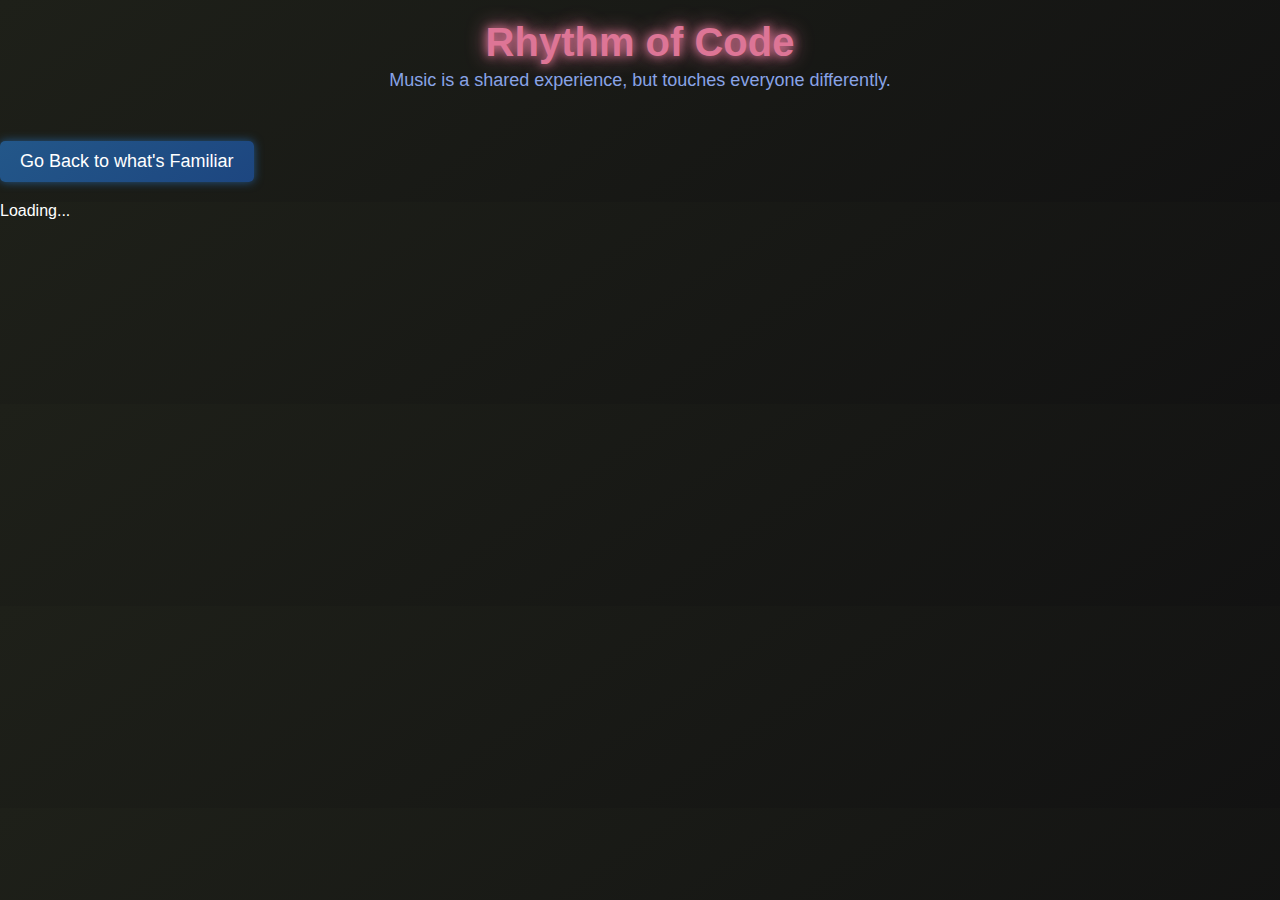
==== design.html @ 0e4c5521 "second page and song" ====
<!DOCTYPE html>
<html lang="en">
  <head>
    <meta charset="UTF-8">
    <meta name="viewport" content="width=device-width, initial-scale=1.0">
    <title>Perlin Noise Visualization</title>
    <link rel="stylesheet" href="styles.css">
    <script src="libraries/p5.min.js"></script>
    <script src="libraries/p5.sound.min.js"></script>
    <script src="sketch1.js" defer></script>
  </head>
  <body>
    <h1>Rhythm of Code</h1>
    <p>Music is a shared experience, but touches everyone differently.</p>
    <a href="index.html" class="nav-button">Go Back to what's Familiar</a>
  </body>
</html>
---- styles.css ----
/* General styles */
body {
    margin: 0;
    font-family: 'Orbitron', sans-serif;
    color: #FFFFFF;
    background: linear-gradient(145deg, #1E2019, #121212);
    overflow: hidden;
  }
  
  /* Title and instructions */
  h1 {
    text-align: center;
    margin: 20px 0 5px 0;
    font-size: 40px;
    color: #DD7596;
    text-shadow: 0 0 10px #DD7596, 0 0 20px #DD7596;
  }
  
  p {
    text-align: center;
    margin: 0 0 30px 0;
    font-size: 18px;
    color: #89A3E6;
  }
  
  /* Music controls */
  .controls {
    position: fixed;
    bottom: 20px;
    left: 50%;
    transform: translateX(-50%);
    text-align: center;
  }
  
  .controls button {
    background: linear-gradient(145deg, #235789, #1D4680);
    color: #FFFFFF;
    border: none;
    padding: 12px 24px;
    margin: 0 10px;
    font-size: 18px;
    font-family: 'Orbitron', sans-serif;
    border-radius: 8px;
    cursor: pointer;
    box-shadow: 0 0 15px #235789;
    transition: all 0.3s ease;
  }
  
  .controls button:hover {
    background: linear-gradient(145deg, #DD7596, #B44D6D);
    box-shadow: 0 0 20px #DD7596;
  }
  
  .progress-bar {
    margin-top: 15px;
    width: 320px;
    height: 12px;
    background: #121212;
    border-radius: 8px;
    overflow: hidden;
    box-shadow: 0 0 10px #235789;
  }
  
  .progress {
    width: 0;
    height: 100%;
    background: linear-gradient(90deg, #235789, #DD7596);
    transition: width 0.1s;
  }
  
  /* Particle glow */
  canvas {
    box-shadow: 0 0 20px rgba(0, 0, 0, 0.5);
  }
  .nav-button {
    display: inline-block;
    margin: 20px auto;
    padding: 10px 20px;
    font-size: 18px;
    color: #FFFFFF;
    background: linear-gradient(145deg, #235789, #1D4680);
    text-decoration: none;
    border-radius: 5px;
    text-align: center;
    box-shadow: 0 0 10px #235789;
    transition: background 0.3s ease, transform 0.2s;
  }
  
  .nav-button:hover {
    background: linear-gradient(145deg, #DD7596, #B44D6D);
    box-shadow: 0 0 20px #DD7596;
    transform: scale(1.05);
  }
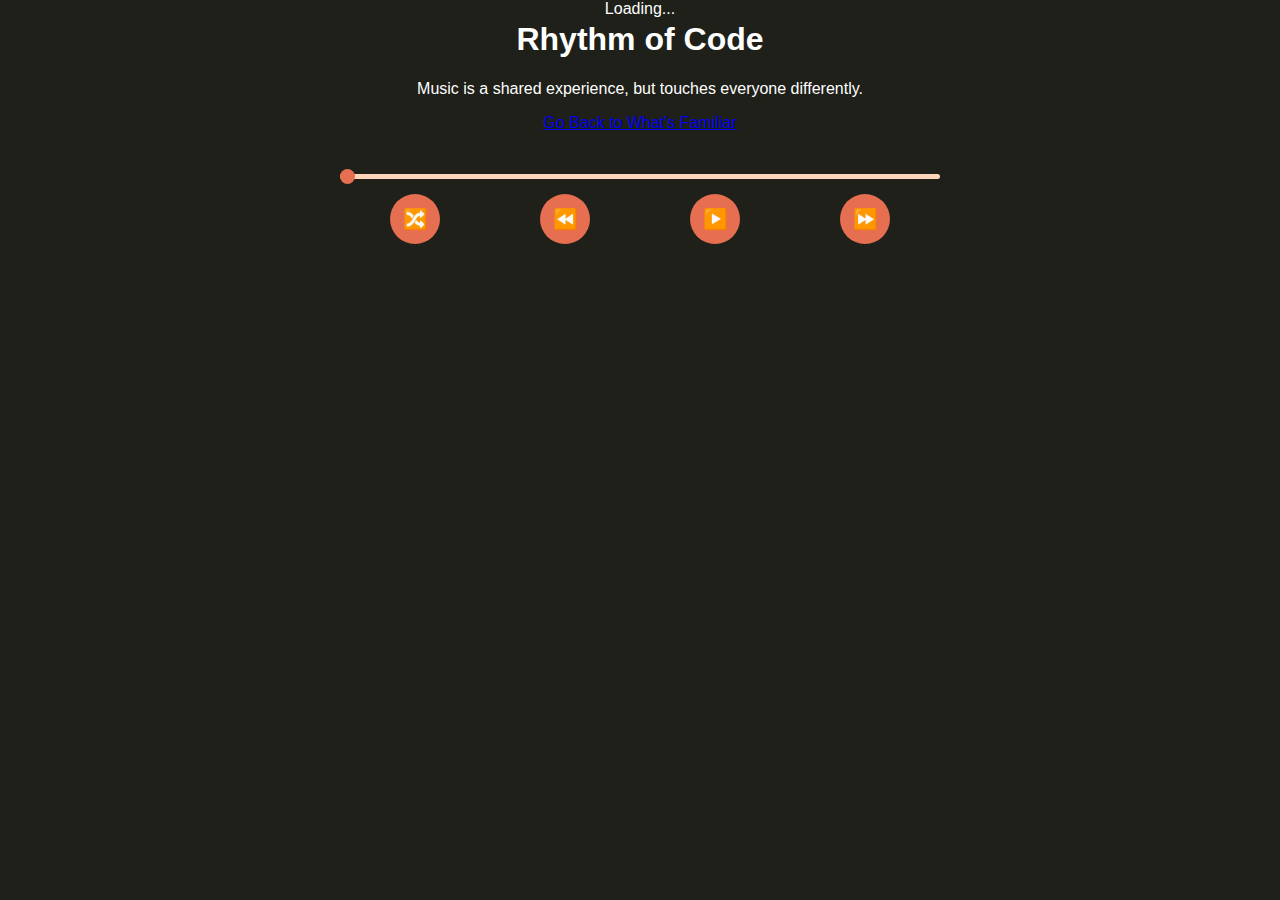
==== commit d490b803: "added controls, changed width, design mods" ====
--- a/design.html
+++ b/design.html
@@ -3,15 +3,29 @@
   <head>
     <meta charset="UTF-8">
     <meta name="viewport" content="width=device-width, initial-scale=1.0">
-    <title>Perlin Noise Visualization</title>
+    <title>Rhythm of Code</title>
     <link rel="stylesheet" href="styles.css">
     <script src="libraries/p5.min.js"></script>
     <script src="libraries/p5.sound.min.js"></script>
     <script src="sketch1.js" defer></script>
   </head>
   <body>
-    <h1>Rhythm of Code</h1>
-    <p>Music is a shared experience, but touches everyone differently.</p>
-    <a href="index.html" class="nav-button">Go Back to what's Familiar</a>
+    <header>
+      <h1>Rhythm of Code</h1>
+      <p>Music is a shared experience, but touches everyone differently.</p>
+      <a href="index.html" class="nav-button">Go Back to What's Familiar</a>
+    </header>
+    <main>
+      <div id="canvas-container"></div>
+      <div id="controls">
+        <input type="range" id="progress-bar" value="0" min="0" max="100" />
+        <div id="button-container">
+          <button id="shuffle" class="control-button">🔀</button>
+          <button id="prev" class="control-button">⏪</button>
+          <button id="play-pause" class="control-button">▶️</button>
+          <button id="next" class="control-button">⏩</button>
+        </div>
+      </div>
+    </main>
   </body>
 </html>
--- a/styles.css
+++ b/styles.css
@@ -1,94 +1,90 @@
-/* General styles */
+/* General Styles */
 body {
-    margin: 0;
-    font-family: 'Orbitron', sans-serif;
-    color: #FFFFFF;
-    background: linear-gradient(145deg, #1E2019, #121212);
-    overflow: hidden;
-  }
-  
-  /* Title and instructions */
-  h1 {
-    text-align: center;
-    margin: 20px 0 5px 0;
-    font-size: 40px;
-    color: #DD7596;
-    text-shadow: 0 0 10px #DD7596, 0 0 20px #DD7596;
-  }
-  
-  p {
-    text-align: center;
-    margin: 0 0 30px 0;
-    font-size: 18px;
-    color: #89A3E6;
-  }
-  
-  /* Music controls */
-  .controls {
-    position: fixed;
-    bottom: 20px;
-    left: 50%;
-    transform: translateX(-50%);
-    text-align: center;
-  }
-  
-  .controls button {
-    background: linear-gradient(145deg, #235789, #1D4680);
-    color: #FFFFFF;
-    border: none;
-    padding: 12px 24px;
-    margin: 0 10px;
-    font-size: 18px;
-    font-family: 'Orbitron', sans-serif;
-    border-radius: 8px;
-    cursor: pointer;
-    box-shadow: 0 0 15px #235789;
-    transition: all 0.3s ease;
-  }
-  
-  .controls button:hover {
-    background: linear-gradient(145deg, #DD7596, #B44D6D);
-    box-shadow: 0 0 20px #DD7596;
-  }
-  
-  .progress-bar {
-    margin-top: 15px;
-    width: 320px;
-    height: 12px;
-    background: #121212;
-    border-radius: 8px;
-    overflow: hidden;
-    box-shadow: 0 0 10px #235789;
-  }
-  
-  .progress {
-    width: 0;
-    height: 100%;
-    background: linear-gradient(90deg, #235789, #DD7596);
-    transition: width 0.1s;
-  }
-  
-  /* Particle glow */
-  canvas {
-    box-shadow: 0 0 20px rgba(0, 0, 0, 0.5);
-  }
-  .nav-button {
-    display: inline-block;
-    margin: 20px auto;
-    padding: 10px 20px;
-    font-size: 18px;
-    color: #FFFFFF;
-    background: linear-gradient(145deg, #235789, #1D4680);
-    text-decoration: none;
-    border-radius: 5px;
-    text-align: center;
-    box-shadow: 0 0 10px #235789;
-    transition: background 0.3s ease, transform 0.2s;
-  }
-  
-  .nav-button:hover {
-    background: linear-gradient(145deg, #DD7596, #B44D6D);
-    box-shadow: 0 0 20px #DD7596;
-    transform: scale(1.05);
-  }
-  +  margin: 0;
+  padding: 0;
+  display: flex;
+  flex-direction: column;
+  align-items: center;
+  background-color: #1E2019;
+  color: #ffffff;
+  font-family: 'Poppins', sans-serif;
+}
+
+header {
+  text-align: center;
+  margin-bottom: 20px;
+}
+
+main {
+  display: flex;
+  flex-direction: column;
+  align-items: center;
+  width: 100%;
+}
+
+#canvas-container {
+  width: 80%;
+  max-width: 600px;
+  margin-bottom: 20px;
+  border-radius: 15px;
+  overflow: hidden;
+}
+
+/* Controls */
+#controls {
+  width: 80%;
+  max-width: 600px;
+  display: flex;
+  flex-direction: column;
+  align-items: center;
+}
+
+#progress-bar {
+  width: 100%;
+  -webkit-appearance: none;
+  appearance: none;
+  height: 5px;
+  background-color: #FFD6BA;
+  border-radius: 5px;
+  margin-bottom: 15px;
+}
+
+#progress-bar::-webkit-slider-thumb {
+  -webkit-appearance: none;
+  appearance: none;
+  width: 15px;
+  height: 15px;
+  background: #E76F51;
+  border-radius: 50%;
+  cursor: pointer;
+}
+
+#button-container {
+  display: flex;
+  justify-content: space-around;
+  width: 100%;
+}
+
+.control-button {
+  background-color: #E76F51;
+  border: none;
+  border-radius: 50%;
+  width: 50px;
+  height: 50px;
+  color: #ffffff;
+  font-size: 20px;
+  display: flex;
+  justify-content: center;
+  align-items: center;
+  cursor: pointer;
+  transition: transform 0.2s ease, background-color 0.2s ease;
+}
+
+.control-button:hover {
+  transform: scale(1.1);
+  background-color: #FF9A76;
+}
+
+.control-button:active {
+  transform: scale(0.95);
+}
